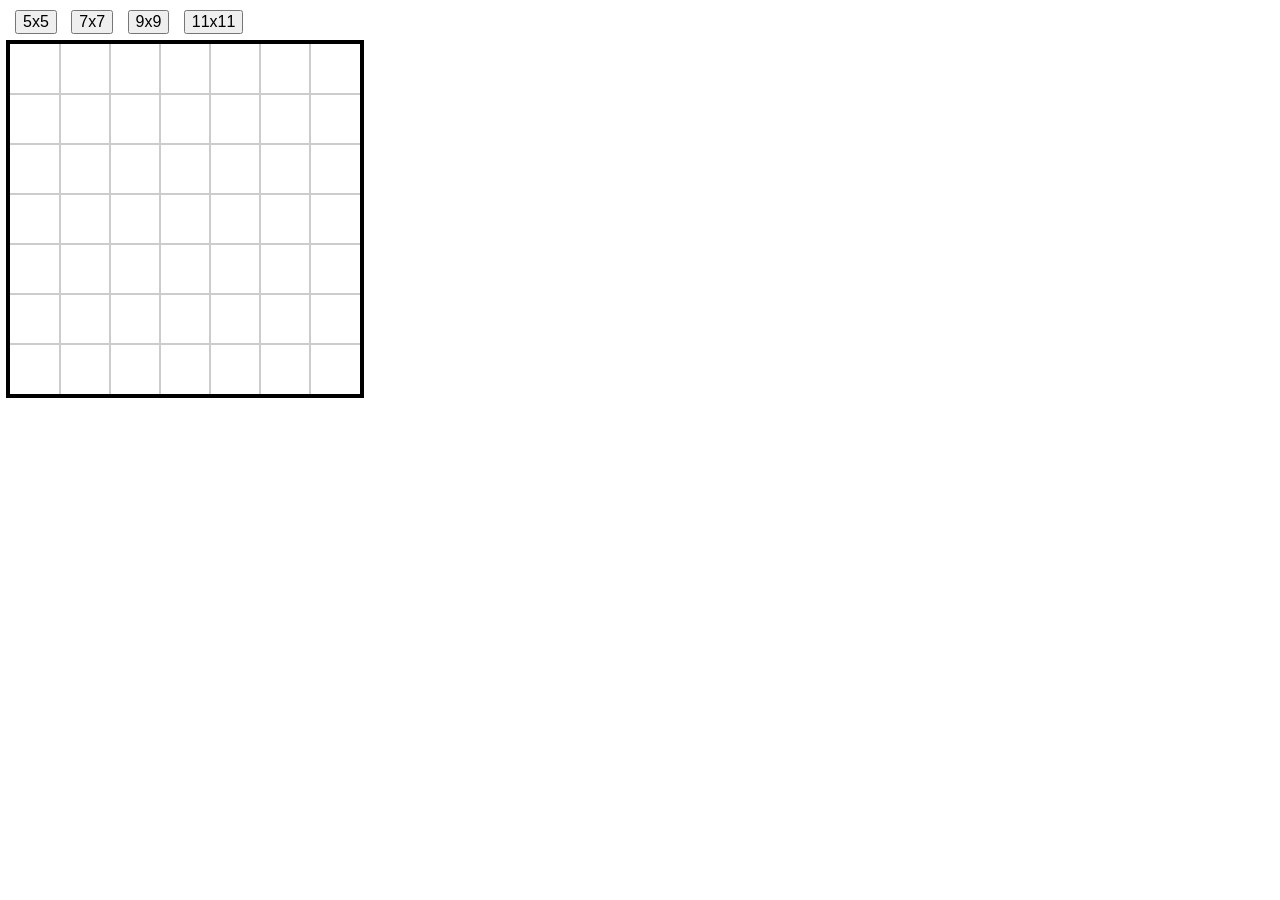
==== tentai-show/tentai-show.html @ 9f65b8ef "Tentai show initial commit First day of development for my Tentai Show game. Includes four buttons t" ====
<?xml version="1.0" encoding="utf-8" ?>
<!DOCTYPE html PUBLIC "-//W3C//DTD/xhtml1-strict.dtd">
<html xmlns="http://www.w3.org/1999/xhtml" xml:lang="en">
<head>
   <meta http-equiv="content-type" content="text/html; charset=utf-8" />
   <meta http-equiv="content-language" content="en" />
   <meta name="description" content="Tentai Show :: SoNF" />
   <meta name="keywords" content="" />
   <meta name="revisit-after" content="7 days" />
   <title>Tentai Show :: SoNF</title>
   <link href="./tentai-show.css" rel="stylesheet" type="text/css" />
</head>
<body>
   <div id="controls">
       <button type="button" data-size="5">5x5</button>
       <button type="button" data-size="7">7x7</button>
       <button type="button" data-size="9">9x9</button>
       <button type="button" data-size="11">11x11</button>
   </div>

   <div id="game-container">
      <!-- The interactive grid container -->
      <div id="grid"></div>
   </div>

   <script src="./tentai-show.js" type="text/javascript"></script>
</body>
</html>
---- tentai-show/tentai-show.css ----
/* Basic reset */
body {
  margin: 0;
  padding: 0;
  font-family: sans-serif;
}

#controls {
  margin: 10px;
}
#controls button {
  margin: 0 5px;
  font-size: 16px;
  cursor: pointer;
}

/* Container for the game area */
#game-container {
  margin: 10px;
  padding: 0;
}

/* Keep same width/height on #grid (e.g. 350px x 350px) */
#grid {
  position: relative;
  background-color: #fff;
  box-sizing: content-box;
}

/* Draw a thick border around #grid w/ pseudo-element */
#grid::before {
  content: "";
  position: absolute;
  top: -4px;
  left: -4px;
  width: calc(100%);
  height: calc(100%);

  border: 4px solid #000;
  box-sizing: content-box;
  z-index: 3;          /* so it’s on top of edges */
  pointer-events: none;
}

.edge {
  position: absolute;
  background-color: #ccc;
  cursor: pointer;
  z-index: 1;
}
.edge.active {
  background-color: #000;
  z-index: 2;
}
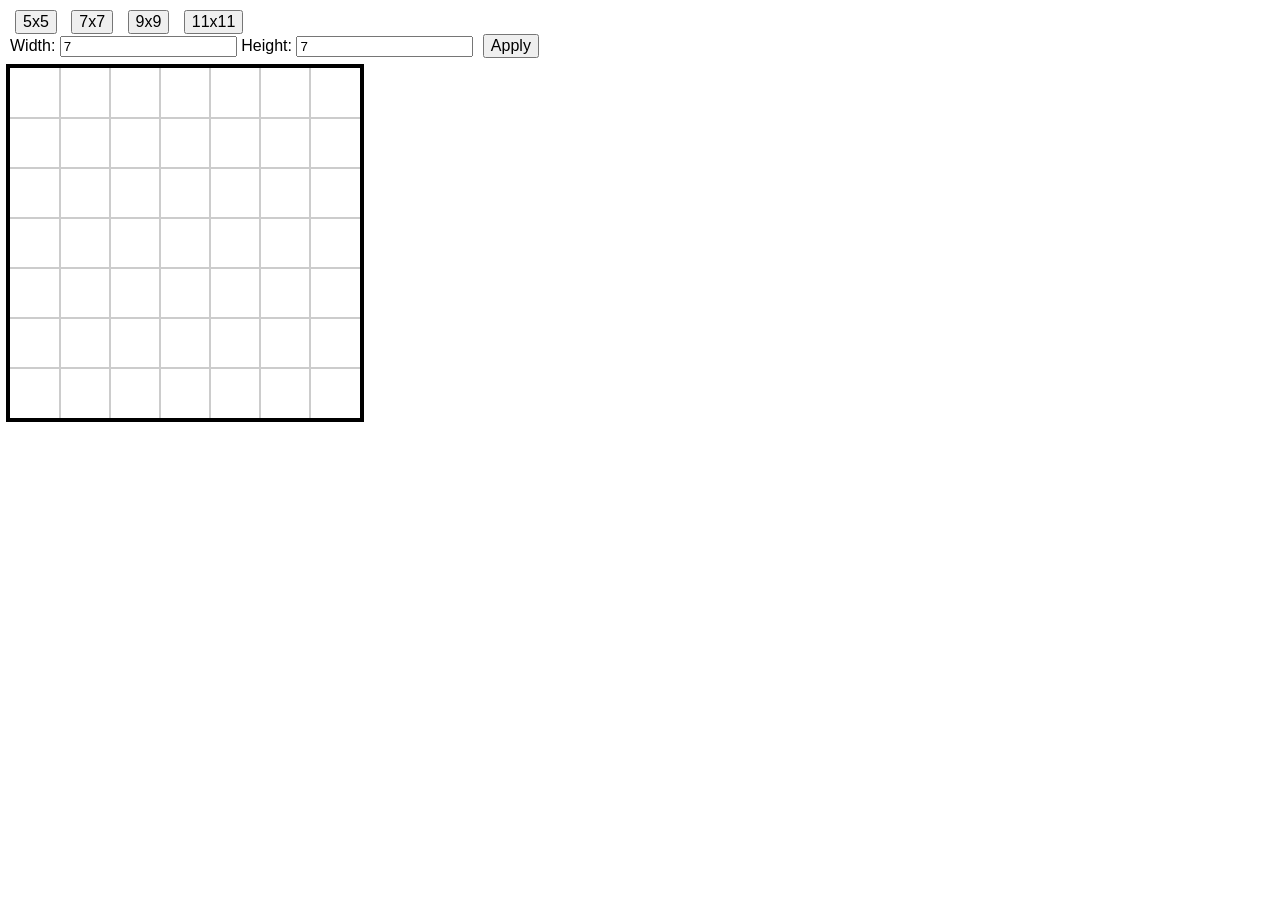
==== commit 71403235: "Add custom grid size controls and update grid creation logic" ====
--- a/tentai-show/tentai-show.html
+++ b/tentai-show/tentai-show.html
@@ -12,10 +12,22 @@
 </head>
 <body>
    <div id="controls">
-       <button type="button" data-size="5">5x5</button>
-       <button type="button" data-size="7">7x7</button>
-       <button type="button" data-size="9">9x9</button>
-       <button type="button" data-size="11">11x11</button>
+       <!-- Preset square sizes -->
+       <button type="button" data-width="5" data-height="5">5x5</button>
+       <button type="button" data-width="7" data-height="7">7x7</button>
+       <button type="button" data-width="9" data-height="9">9x9</button>
+       <button type="button" data-width="11" data-height="11">11x11</button>
+
+       <!-- Custom size controls -->
+       <div id="custom-controls">
+         <label for="width-input">Width:</label>
+         <input type="number" id="width-input" min="1" value="7" />
+
+         <label for="height-input">Height:</label>
+         <input type="number" id="height-input" min="1" value="7" />
+
+         <button id="apply-custom">Apply</button>
+       </div>
    </div>
 
    <div id="game-container">
